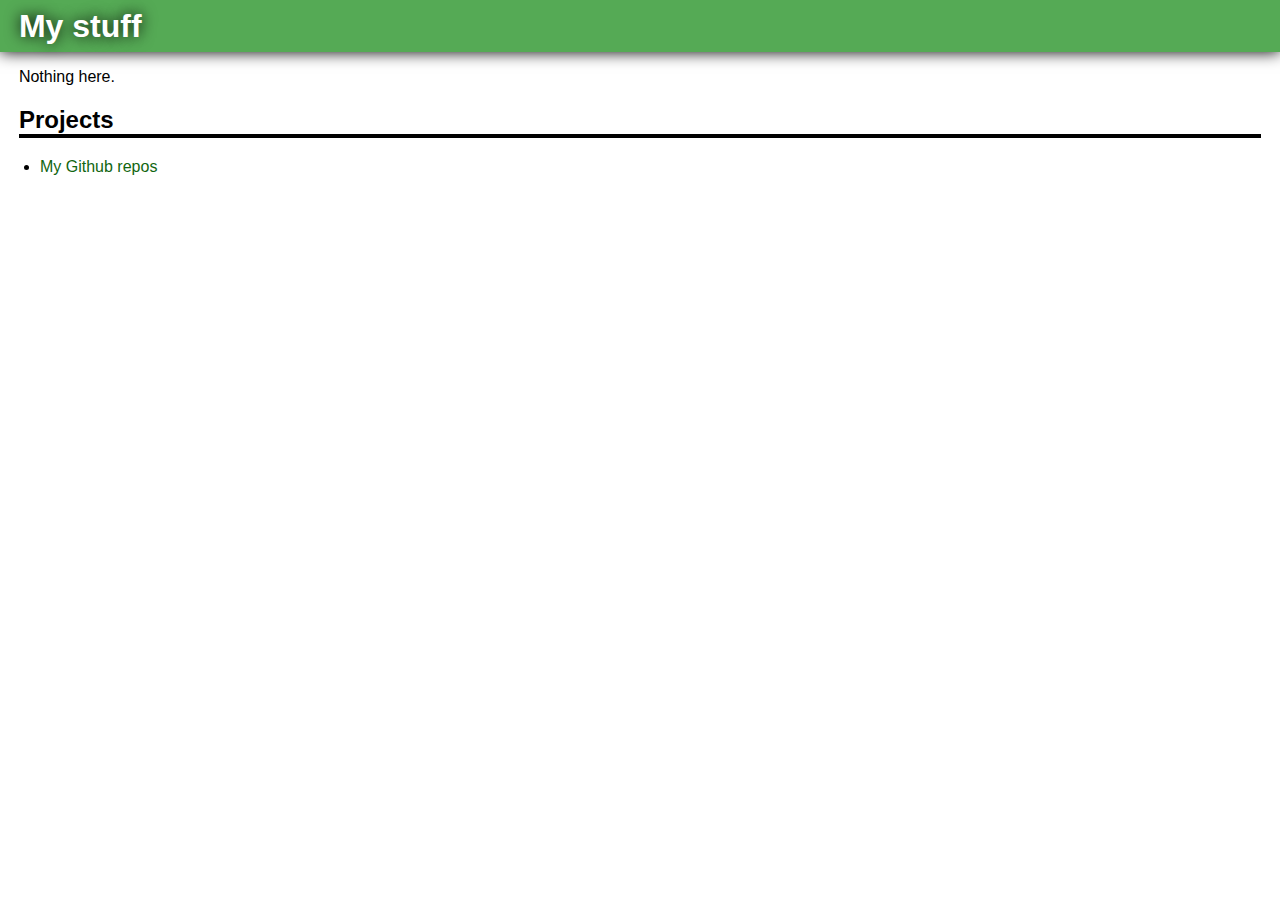
==== index.html @ fd9ecf29 "FRIST PSOT" ====
<!DOCTYPE html>
<html>
<head>
<title>My stuff</title>
<link rel="stylesheet" type="text/css" href="./main.css"/>
</head>
<body>



<h1>My stuff</h1>

<p>Nothing here.</p>

<h2>Projects</h2>

<ul>
    <li><a href="https://github.com/kaeza?tab=repositories">My Github repos</a></li>
</ul>



</body>
</html>
---- main.css ----
/*
 * Palette:
 * #2D882D rgba( 45,136, 45,1)
 * #88CC88 rgba(136,204,136,1)
 * #55AA55 rgba( 85,170, 85,1)
 * #116611 rgba( 17,102, 17,1)
 * #004400 rgba(  0, 68,  0,1)
 */

body {
	font-family: sans-serif, sans;
	color: #000000;
	background-color: #FFFFFF;
	margin: 0;
	padding: 0;
}

h1 {
	margin-top: 0;
	margin-bottom: 0;
	padding: 2mm 5mm 2mm 5mm;
	color: #FFFFFF;
	background-color:  #55AA55;
	text-shadow: 0 0 15px #000000;
	box-shadow: 0 0 15px #000000;
}

p, h2, h3, h4, h5, h6, pre {
	margin-left: 5mm;
	margin-right: 5mm;
}

h2[id] a,
h3[id] a,
h4[id] a,
h5[id] a,
h6[id] a {
	display: none;
}

h2:after, h3:after {
	content: " ";
	display: block;
}
h2:after { border: 2px solid black; }
h3:after { border: 1px solid black; }

h2[id]:hover a,
h3[id]:hover a,
h4[id]:hover a,
h5[id]:hover a,
h6[id]:hover a {
	font-family: monospace;
	font-size: 50%;
	display: inline;
}

.profilepic {
	width: 32px;
	height: 32px;
	margin: 2mm;
	float: right;
	box-shadow: 0 0 9px #000000;
	border-radius: 8pz;
	background-image: url("media/nothing.png");
}

a:link, a:hover, a:visited { text-decoration: none; }
a:link { color: #116611; }
a:hover { color: #55AA55; }
a:visited { color: #004400; }

h1#top a {
	color: #FFFFFF;
}

code, pre {
	background: #F0F0F0;
}

pre {
	border: 1px solid rgba(0, 0, 0, .5);
}

code {
	padding-left: .25em;
	padding-right: .25em;
}

pre {
	padding: .5em;
	border-radius: .5em;
}

pre code { border: 0; padding: 0; }
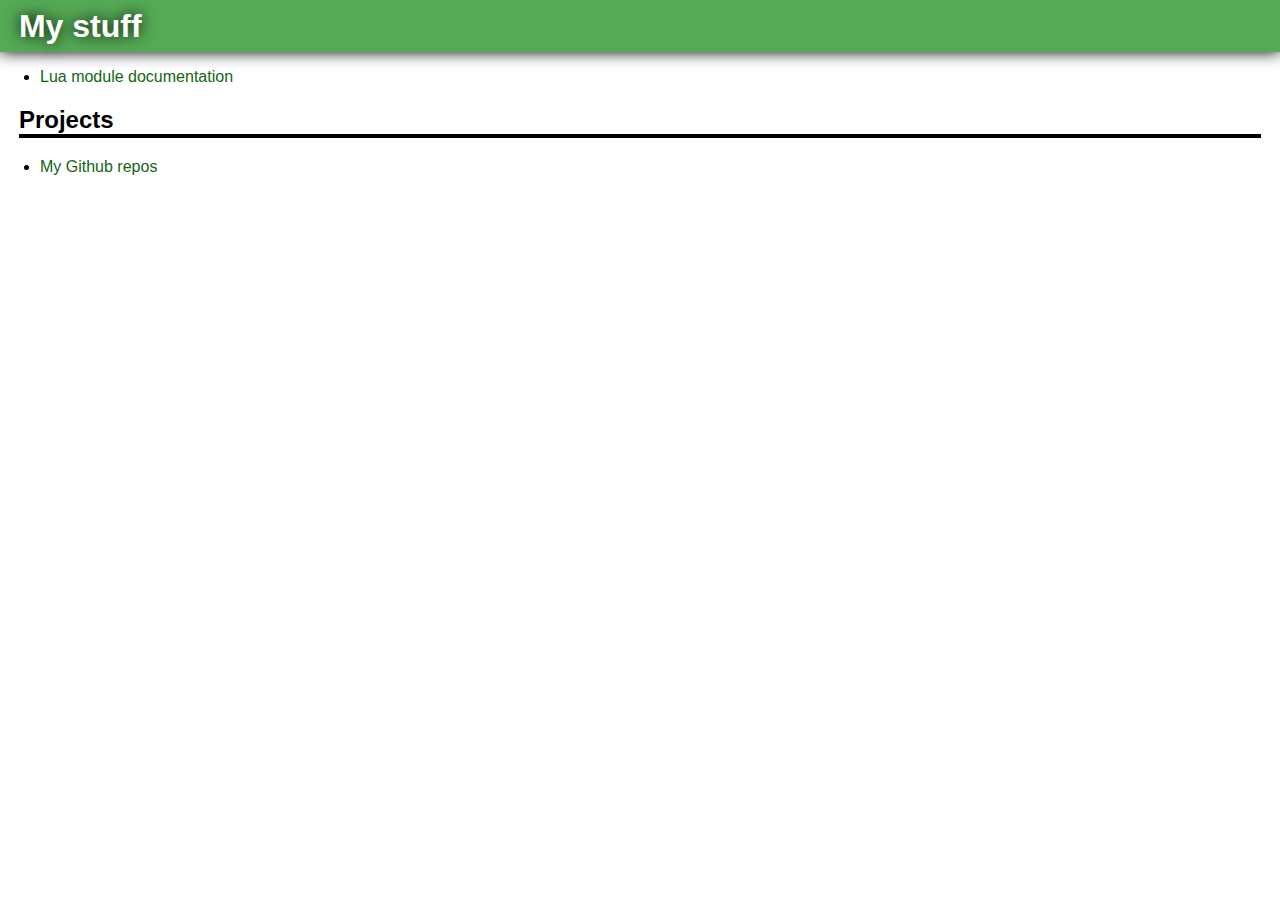
==== commit 58d368a5: "luadocs: index" ====
--- a/index.html
+++ b/index.html
@@ -6,19 +6,17 @@
 </head>
 <body>
 
-
-
 <h1>My stuff</h1>
 
-<p>Nothing here.</p>
+<ul>
+<li><a href="luadocs/">Lua module documentation</a></li>
+</ul>
 
 <h2>Projects</h2>
 
 <ul>
-    <li><a href="https://github.com/kaeza?tab=repositories">My Github repos</a></li>
+<li><a href="https://github.com/kaeza?tab=repositories">My Github repos</a></li>
 </ul>
-
-
 
 </body>
 </html>
